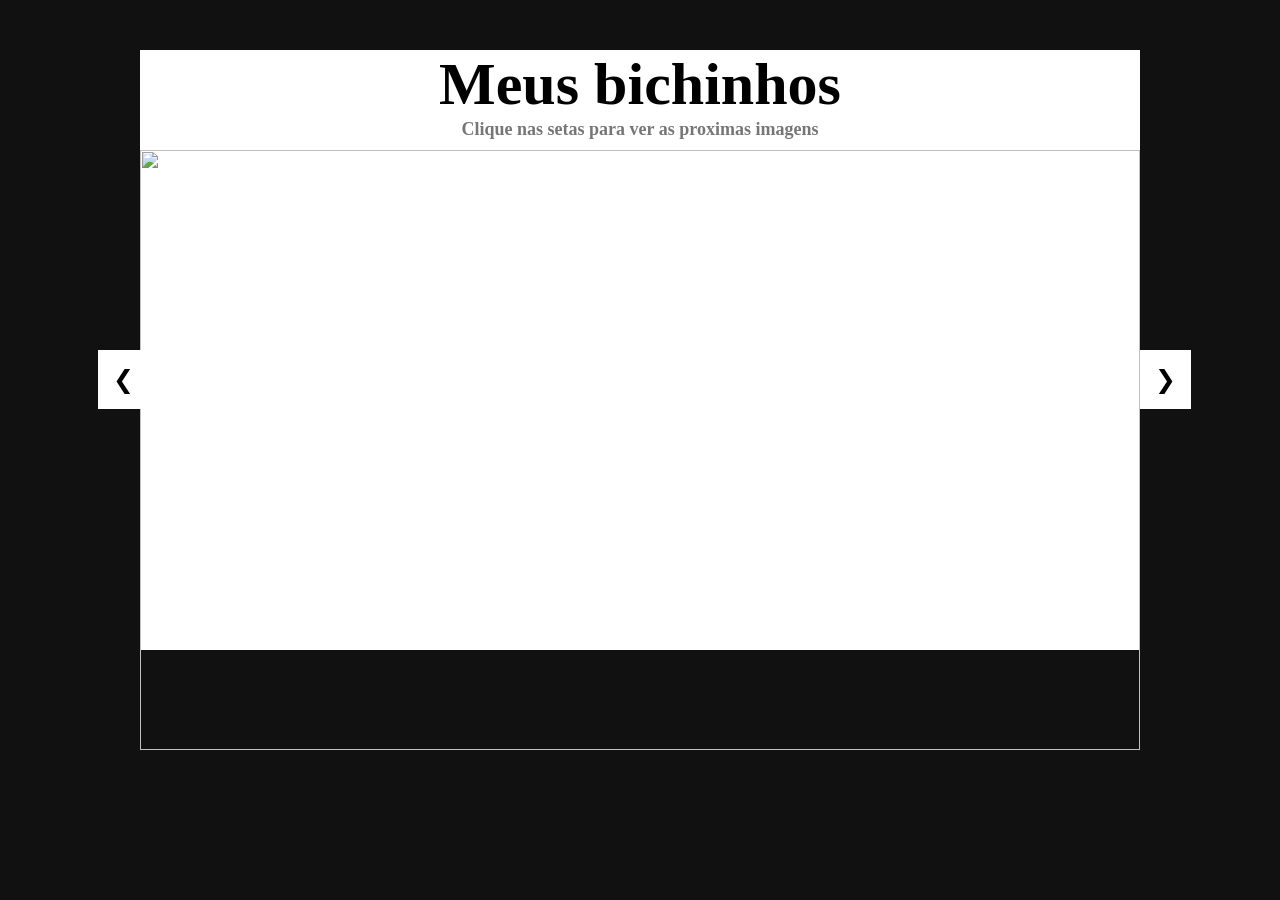
==== index.html @ 3e5a1a9e "Feito" ====
<!DOCTYPE html>
<html lang="en">
<head>
    <meta charset="UTF-8">
    <meta name="viewport" content="width=device-width, initial-scale=1.0">
    <title>Bichinhos</title>
    <link rel="stylesheet" href="css/style.css">
</head>
<body>
    <div class="carrossel">
        <h1>Meus bichinhos</h1>
        <h2>Clique nas setas para ver as proximas imagens</h2>
        <!--Quadro onde a foto será exibida-->
        <img src="https://play-lh.googleusercontent.com/LT_0fiQGydZzoeYmz91easRq0BsiUj1U8JHdOujvFVOar8xuAfaTO0mbHxi1A6mp2GhCW4dqZCtcCLpEH8erUA" alt="" id="imagem">
        <button id="anterior">&#10094;</button>
        <button id="proxima">&#10095;</button>
    </div>
    <script src="js/script.js"></script>
</body>
</html>
---- css/style.css ----
*{
    margin: 0;
    padding: 0;
    box-sizing: border-box;
}

body{
    background-color: #000000ee;
}

.carrossel{
    max-width: 1000px;
    height: 600px;
    margin: 10px auto;
    position: relative;
    background-color: #ffff;
    margin-top: 50px;
}

.carrossel img{
    width: 100%;
    height: 100%;
}

button{
    position: absolute;
    top: 50%;
    padding: 15px;
    font-size: 25px;
    border: none;
    cursor: pointer;
    background-color: rgb(255, 255, 255);
    color: rgb(0, 0, 0);
    transition: all 0.3s;
}

#anterior{
    left: -42px;
}

#proximo{
    right: 20px;
}

button:hover{
    background-color: #777676;
}

h1{
    font-size: 60px;
    text-align: center;
}

h2{
    font-size: large;
    text-align: center;
    color: #777676;
    margin-bottom: 10px;
}
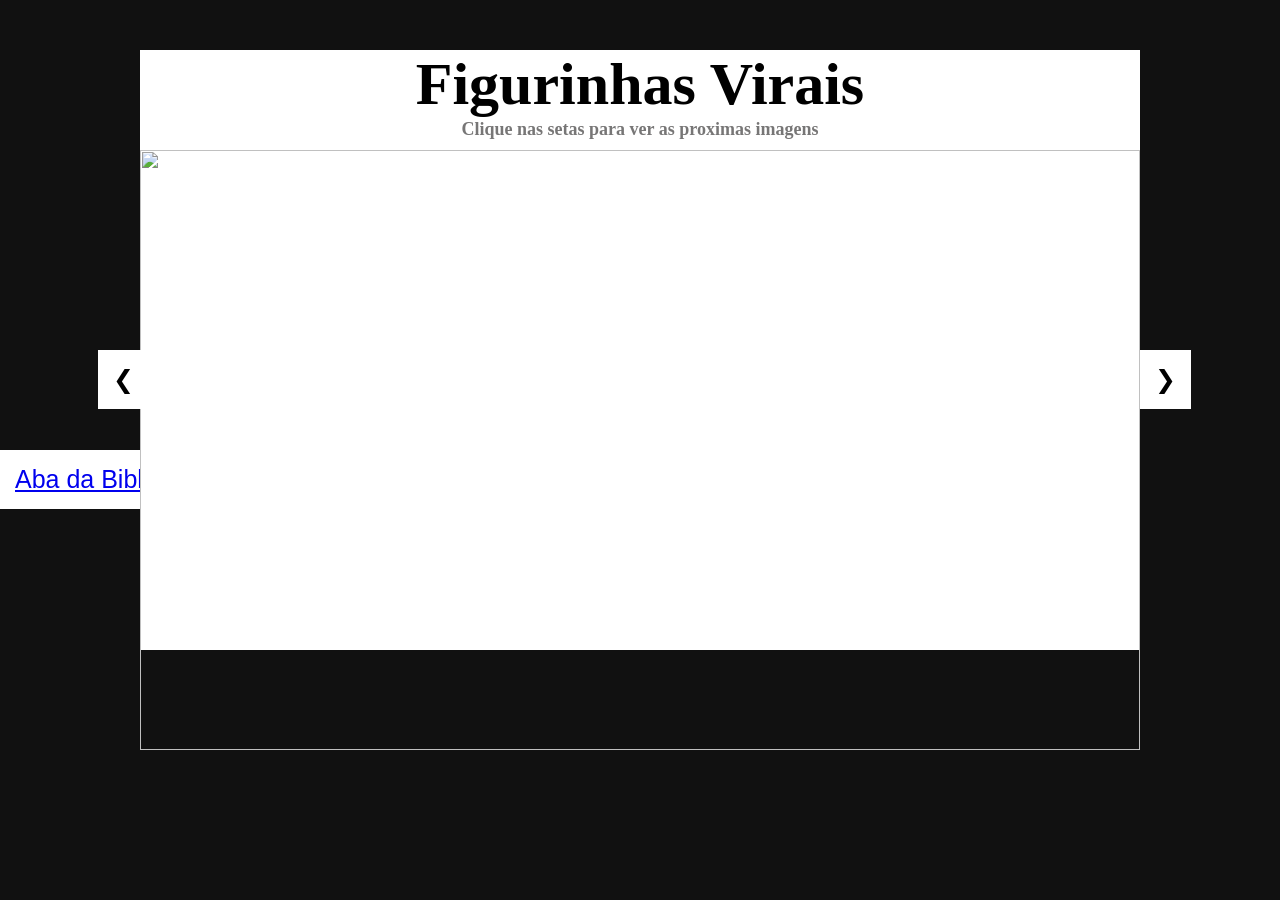
==== commit cf3a80aa: "atualizadoo" ====
--- a/index.html
+++ b/index.html
@@ -7,8 +7,13 @@
     <link rel="stylesheet" href="css/style.css">
 </head>
 <body>
+    <header>
+        <button>
+            <a href="biblioteca.html">Aba da Biblioteca</a>
+        </button>
+    </header>
     <div class="carrossel">
-        <h1>Meus bichinhos</h1>
+        <h1>Figurinhas Virais</h1>
         <h2>Clique nas setas para ver as proximas imagens</h2>
         <!--Quadro onde a foto será exibida-->
         <img src="https://play-lh.googleusercontent.com/LT_0fiQGydZzoeYmz91easRq0BsiUj1U8JHdOujvFVOar8xuAfaTO0mbHxi1A6mp2GhCW4dqZCtcCLpEH8erUA" alt="" id="imagem">
